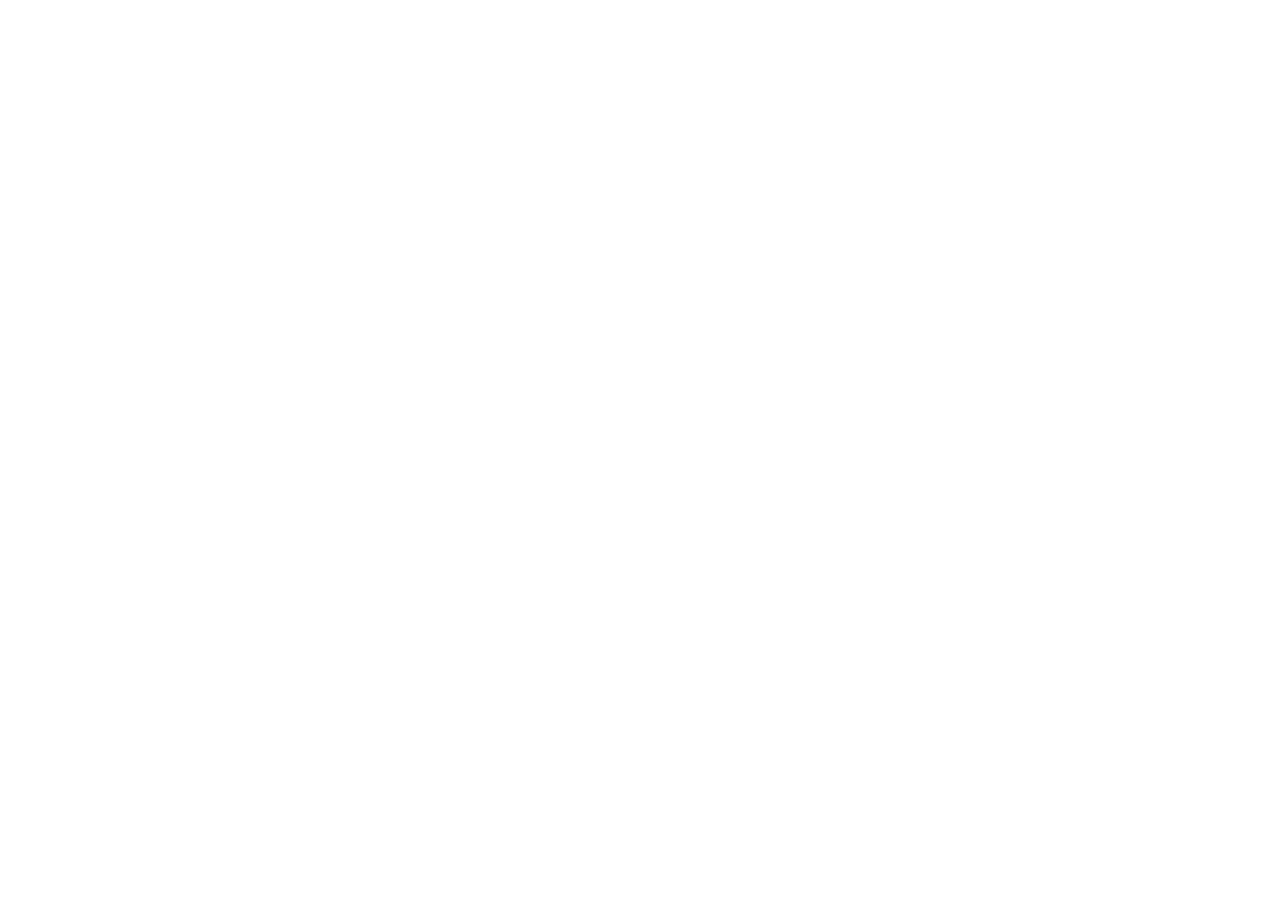
==== index.html @ ffd48458 "Add index.html" ====
<!DOCTYPE html>
<html lang="en">

<head>
    <meta charset="UTF-8">
    <meta name="viewport" content="width=device-width, initial-scale=1.0">
    <title>Primera Evaluación Itziar Zameza García</title>
</head>

<body>

</body>

</html>
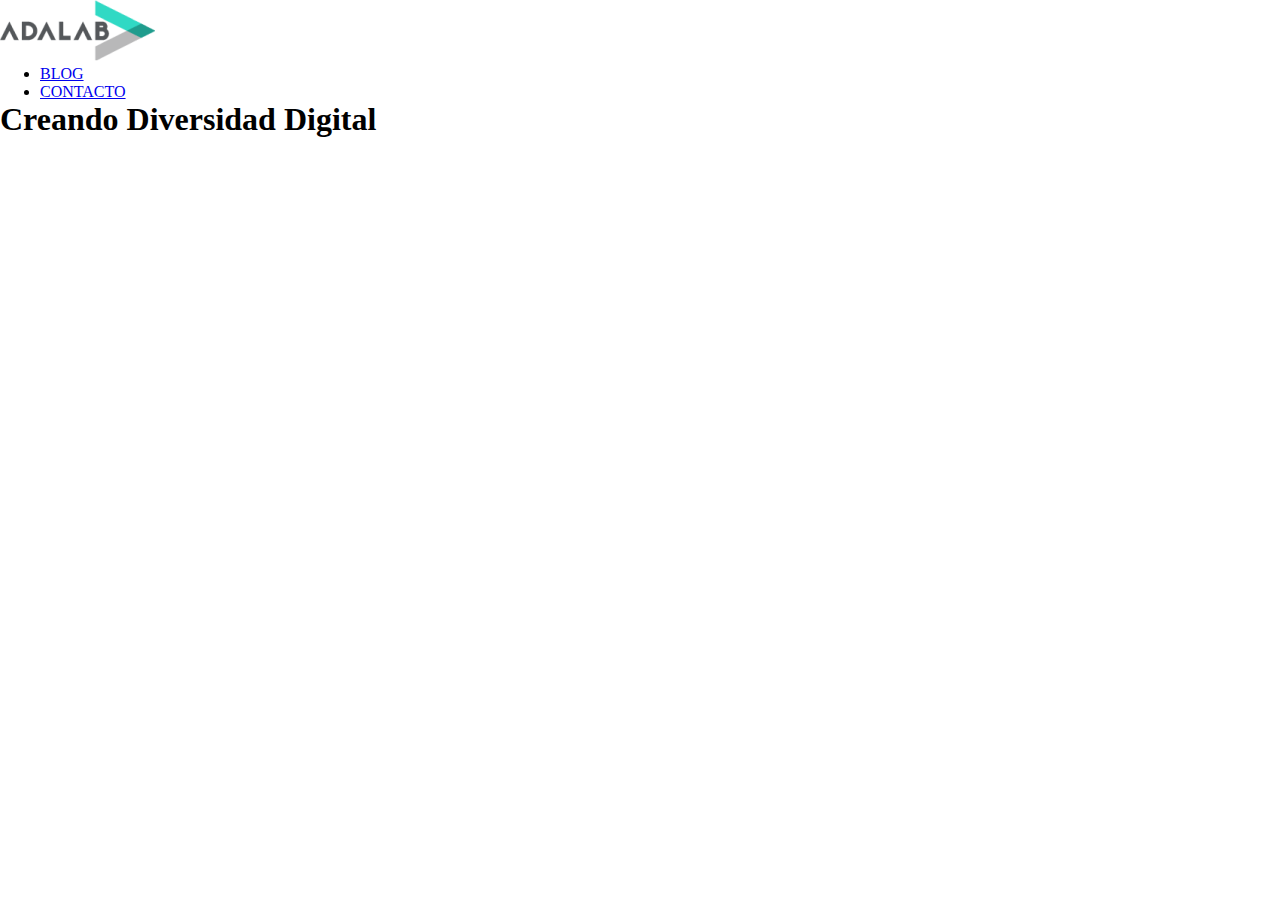
==== commit 1c22d326: "html structure" ====
--- a/index.html
+++ b/index.html
@@ -4,10 +4,25 @@
 <head>
     <meta charset="UTF-8">
     <meta name="viewport" content="width=device-width, initial-scale=1.0">
+    <link href="https://fonts.googleapis.com/css?family=Rubik" rel="stylesheet" />
+    <link href="styles/main.css" rel="stylesheet">
+
     <title>Primera Evaluación Itziar Zameza García</title>
 </head>
 
 <body>
+    <header class="header">
+        <img src="./img/adalab-logo-.png" alt="adalab-logo-" width="155px" height="auto">
+        <nav>
+            <ul>
+                <li> <a href="https://medium.com/adalab">BLOG</a></li>
+                <li> <a href="https://adalab.es/">CONTACTO</a></li>
+            </ul>
+        </nav>
+    </header>
+    <main class="main">
+        <h1>Creando Diversidad Digital</h1>
+    </main>
 
 </body>
 
--- a/styles/main.css
+++ b/styles/main.css
@@ -0,0 +1,12 @@
+/*RESET*/
+* {
+  margin: 0px;
+}
+
+/*VARIABLES*/
+:root {
+  --font-type-adalab: "Rubik", sans-serif;
+  --text-meu-color: #4a4a4a;
+  --background-color-menu: #3cdbc0;
+  --main-text-color: #ffffff;
+}
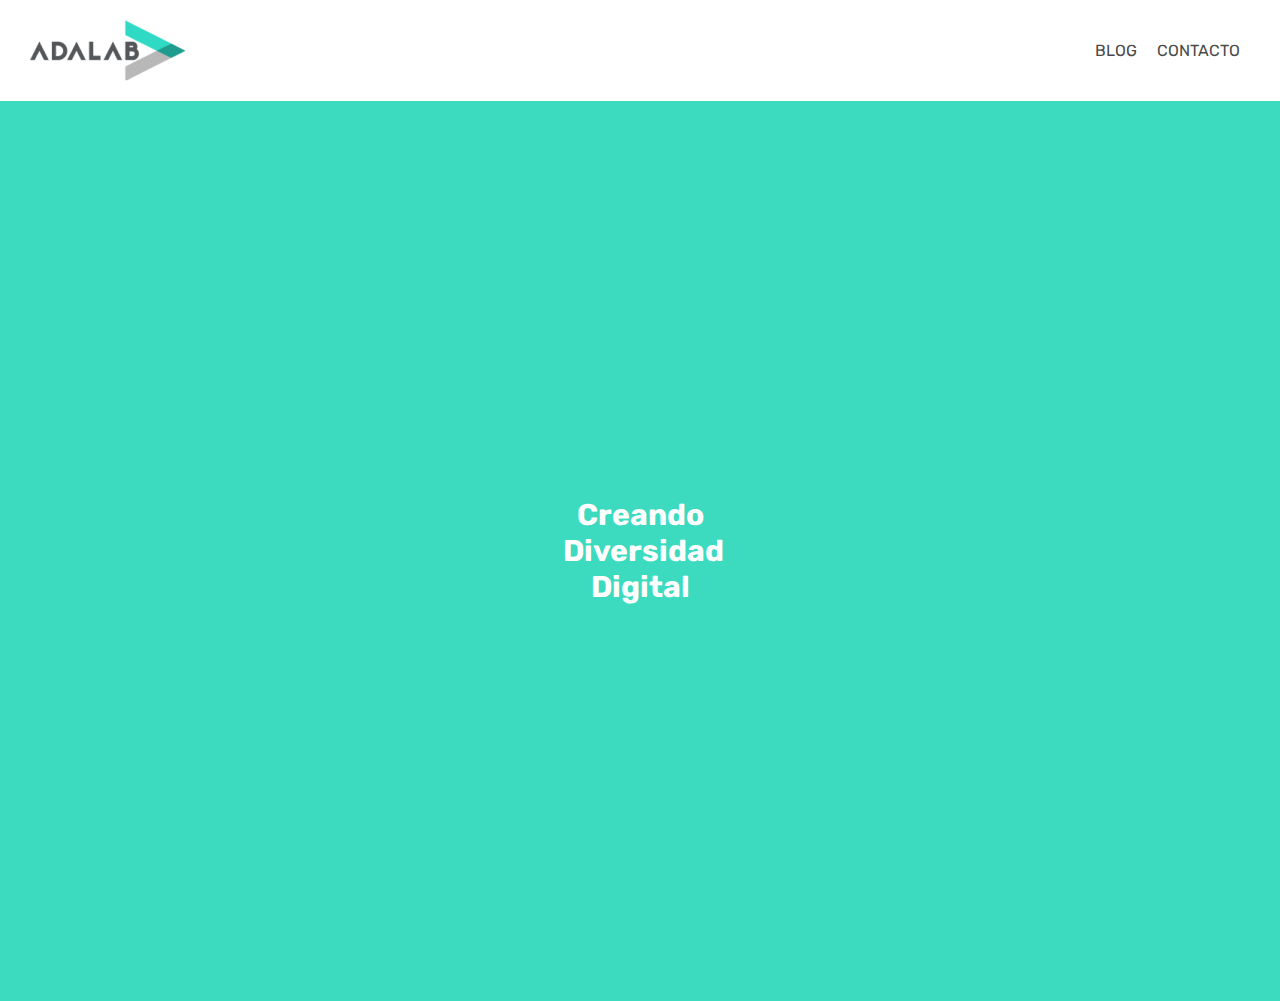
==== commit 51615519: "strong title fixed" ====
--- a/index.html
+++ b/index.html
@@ -4,7 +4,8 @@
 <head>
     <meta charset="UTF-8">
     <meta name="viewport" content="width=device-width, initial-scale=1.0">
-    <link href="https://fonts.googleapis.com/css?family=Rubik" rel="stylesheet" />
+    <!-- <link href="https://fonts.googleapis.com/css?family=Rubik" rel="stylesheet" /> no me va el bold con el link dado -->
+    <link href="https://fonts.googleapis.com/css2?family=Rubik:wght@400;500&display=swap" rel="stylesheet">
     <link href="styles/main.css" rel="stylesheet">
 
     <title>Primera Evaluación Itziar Zameza García</title>
@@ -14,14 +15,14 @@
     <header class="header">
         <img src="./img/adalab-logo-.png" alt="adalab-logo-" width="155px" height="auto">
         <nav>
-            <ul>
-                <li> <a href="https://medium.com/adalab">BLOG</a></li>
-                <li> <a href="https://adalab.es/">CONTACTO</a></li>
+            <ul class="menu">
+                <li class=menu-item> <a class="link" href="https://medium.com/adalab">BLOG</a></li>
+                <li class=menu-item> <a class="link" href="https://adalab.es/">CONTACTO</a></li>
             </ul>
         </nav>
     </header>
     <main class="main">
-        <h1>Creando Diversidad Digital</h1>
+        <h1 class="title">Creando Diversidad Digital</h1>
     </main>
 
 </body>
--- a/styles/main.css
+++ b/styles/main.css
@@ -1,12 +1,75 @@
 /*RESET*/
 * {
   margin: 0px;
+  padding: 0px;
+  margin-block-start: 0em;
+  margin-block-end: 0em;
+  box-sizing: border-box;
 }
 
 /*VARIABLES*/
 :root {
   --font-type-adalab: "Rubik", sans-serif;
-  --text-meu-color: #4a4a4a;
+  --text-menu-color: #4a4a4a;
   --background-color-menu: #3cdbc0;
   --main-text-color: #ffffff;
 }
+
+/* header's styles"*/
+.header {
+  font-family: var(--font-type-adalab);
+  display: flex;
+  flex-direction: column;
+  align-items: center;
+  position: fixed;
+  top: 0px;
+  width: 100%;
+  background-color: white;
+  padding-top: 10px; /*con margin se ve el fondo del main si se sube mucho*/
+}
+
+.menu {
+  display: flex;
+}
+.menu-item {
+  list-style-type: none;
+  text-decoration-color: var(--text-menu-color);
+  font-size: 16px;
+  padding: 10px; /*centro deja 20px entre items*/
+}
+.link {
+  color: var(--text-menu-color);
+  text-decoration: none;
+}
+
+/* Body's styles */
+
+.main {
+  height: 100vh;
+  margin-top: 110px; /*lo que mide header*/
+  background-color: var(--background-color-menu);
+  display: flex;
+  justify-content: center;
+  align-items: center;
+  color: var(--main-text-color);
+}
+
+.title {
+  font-family: var(--font-type-adalab);
+  text-align: center;
+  width: 155px; /*a ojo me parece como el logo de ancho*/
+  font-size: 30px;
+}
+
+/* ADDING MEDIAQUERIES*/
+
+@media all and (min-width: 768px) {
+  .header {
+    flex-direction: row;
+    justify-content: space-between;
+    padding: 20px 30px;
+  }
+  .main {
+    margin-top: 101px; /*para ajustar al header*/
+  }
+}
